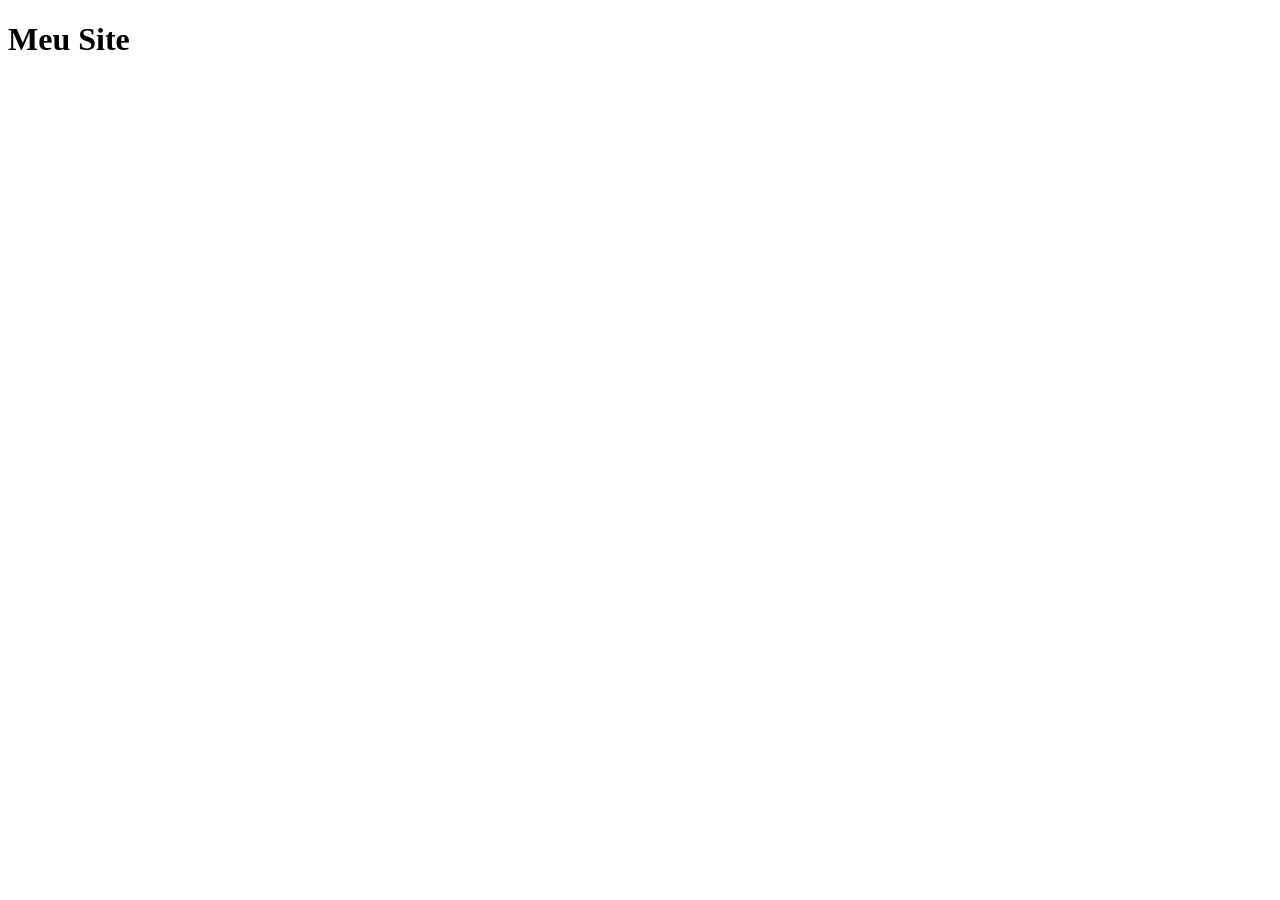
==== index.html @ 37c23998 "Inicio" ====
<!DOCTYPE html>
<html lang="pt-br">
<head>
    <meta charset="UTF-8">
    <meta name="viewport" content="width=device-width, initial-scale=1.0">
    <title>Apenas</title>
</head>
<body>
    <h1>Meu Site</h1>
</body>
</html>
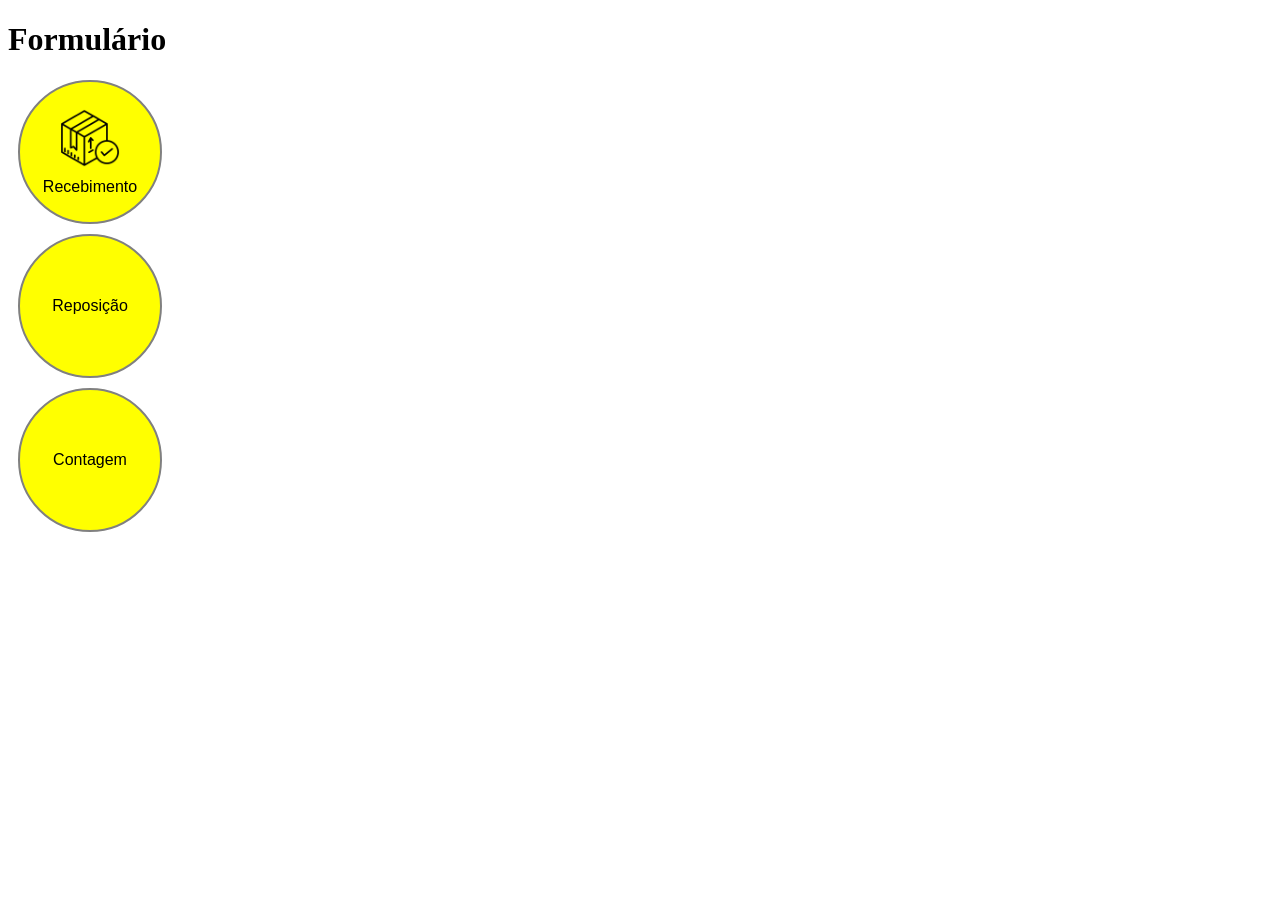
==== commit e9e3c449: "Css" ====
--- a/index.html
+++ b/index.html
@@ -4,8 +4,28 @@
     <meta charset="UTF-8">
     <meta name="viewport" content="width=device-width, initial-scale=1.0">
     <title>Apenas</title>
+    <link rel="stylesheet" href="./Style.css">
 </head>
 <body>
-    <h1>Meu Site</h1>
+    <header>
+        <h1>Formulário</h1>
+    </header>
+    <main>
+        <section class="buttom">
+            <a href="./Recebimento.html">
+            <div>
+                <img src="./Icons/receber.png" alt="Recebimento">
+                Recebimento
+            </div>
+            </a>
+        </section>
+        <section class="buttom">
+            <a href="#">Reposição</a>
+        </section>
+        <section class="buttom">
+            <a href="#">Contagem</a>
+        </section>
+
+    </main>
 </body>
 </html>
--- a/Style.css
+++ b/Style.css
@@ -0,0 +1,54 @@
+.buttom{
+    background-color: yellow;
+
+    display:flex;
+    flex-direction: column;
+    justify-content: center;
+    align-items: center;
+
+    border: 2px solid gray;
+
+    border-radius: 100px;
+    width: 120px;
+    height: 120px;
+    padding: 10px;
+    margin: 10px;
+    
+    text-align: center;
+    overflow: hidden;
+    
+}
+
+.buttom a{
+    display: flex;
+    align-items: center;
+    justify-content: center;
+    
+    width: 100%;
+    height: 100%;
+
+    color: inherit;
+    text-decoration: none;
+    font-family: Arial, sans-serif;
+}
+
+.buttom div{
+    display: flex;
+    flex-direction: column;
+
+    align-items: center;
+    justify-content: center;
+
+    gap: 10px;
+    width: 100%;
+    height: 100%;
+    padding: 8px;
+    border-radius: 100px;
+    box-sizing: border-box;
+}
+
+.buttom img{
+    width: 60px;
+    height: 60px;
+    object-fit: contain;
+}
